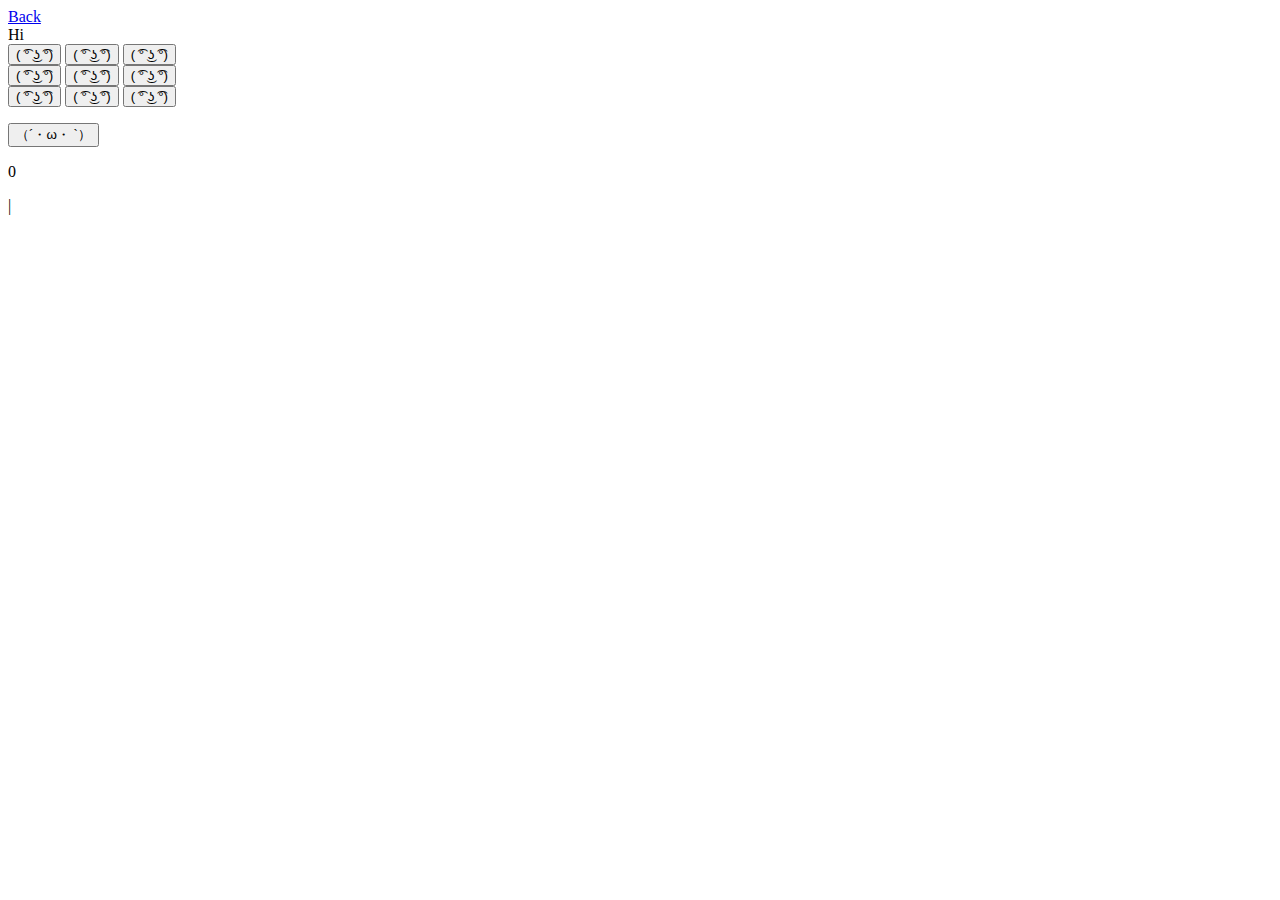
==== Codey.html @ 078fd30b "Update Codey.html" ====
<!DOCTYPE html>
  <html>
    <head>
    </head>
    <body>
      <a href="index.html">Back</a>
      <br>
      <script>
//document.write() - write on website
//window.alert() - shows alert
//console.log() - moves to websites console
        
//onclick//onmouseover//onmouseout//onkeydown//onload

document.write("Hi");
var clicks = 0
var amount = 0
var counter = 0

function Lenny() {
   clicks = clicks + 1
   document.getElementById("clicks").innerHTML = clicks;
}
        
function Kawaii() {
  amount = Math.round(clicks / 100) + amount
  clicks = 0
  document.getElementById("clicks").innerHTML = clicks;
}
        
function count() {
  counter = counter + 1
  document.getElementById("timerr").innerHTML = counter;
}
function increase() {
  clicks = clicks + (amount / 100)
  document.getElementById("clicks").innerHTML = clicks;
}
        
setInterval(function(){count()},1000)
setInterval(function(){increase()},100)
      </script>
      <br>
      
      <button onclick="Lenny()" onmouseover="Lenny()" onmouseout="Lenny()">( ͡° ͜ʖ ͡°)</button>
      <button onclick="Lenny()" onmouseover="Lenny()" onmouseout="Lenny()">( ͡° ͜ʖ ͡°)</button>
      <button onclick="Lenny()" onmouseover="Lenny()" onmouseout="Lenny()">( ͡° ͜ʖ ͡°)</button>
      <br>
      <button onclick="Lenny()" onmouseover="Lenny()" onmouseout="Lenny()">( ͡° ͜ʖ ͡°)</button>
      <button onclick="Lenny()" onmouseover="Lenny()" onmouseout="Lenny()">( ͡° ͜ʖ ͡°)</button>
      <button onclick="Lenny()" onmouseover="Lenny()" onmouseout="Lenny()">( ͡° ͜ʖ ͡°)</button>
      <br>
      <button onclick="Lenny()" onmouseover="Lenny()" onmouseout="Lenny()">( ͡° ͜ʖ ͡°)</button>
      <button onclick="Lenny()" onmouseover="Lenny()" onmouseout="Lenny()">( ͡° ͜ʖ ͡°)</button>
      <button onclick="Lenny()" onmouseover="Lenny()" onmouseout="Lenny()">( ͡° ͜ʖ ͡°)</button>
      <br>
      <p>          </p> <button onclick="Kawaii()">（´・ω・ `）</button>
      
      <p id="clicks"></p>
      <p> | </p>
      <p id="timerr"></p>
      
    </body>
  </html>
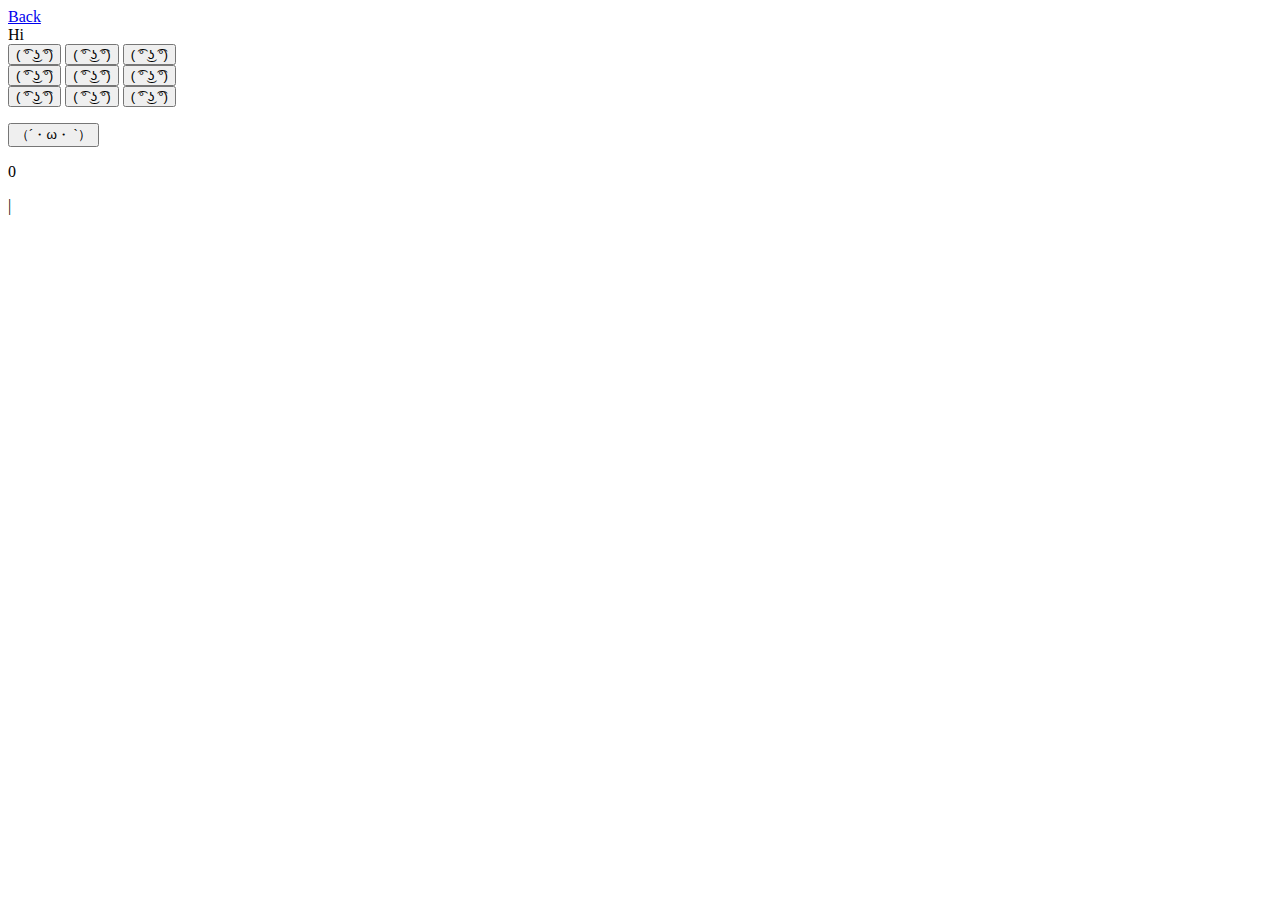
==== commit 589d5cba: "Update Codey.html" ====
--- a/Codey.html
+++ b/Codey.html
@@ -38,7 +38,7 @@
 }
         
 setInterval(function(){count()},1000)
-setInterval(function(){increase()},100)
+setInterval(function(){increase()},10)
       </script>
       <br>
       
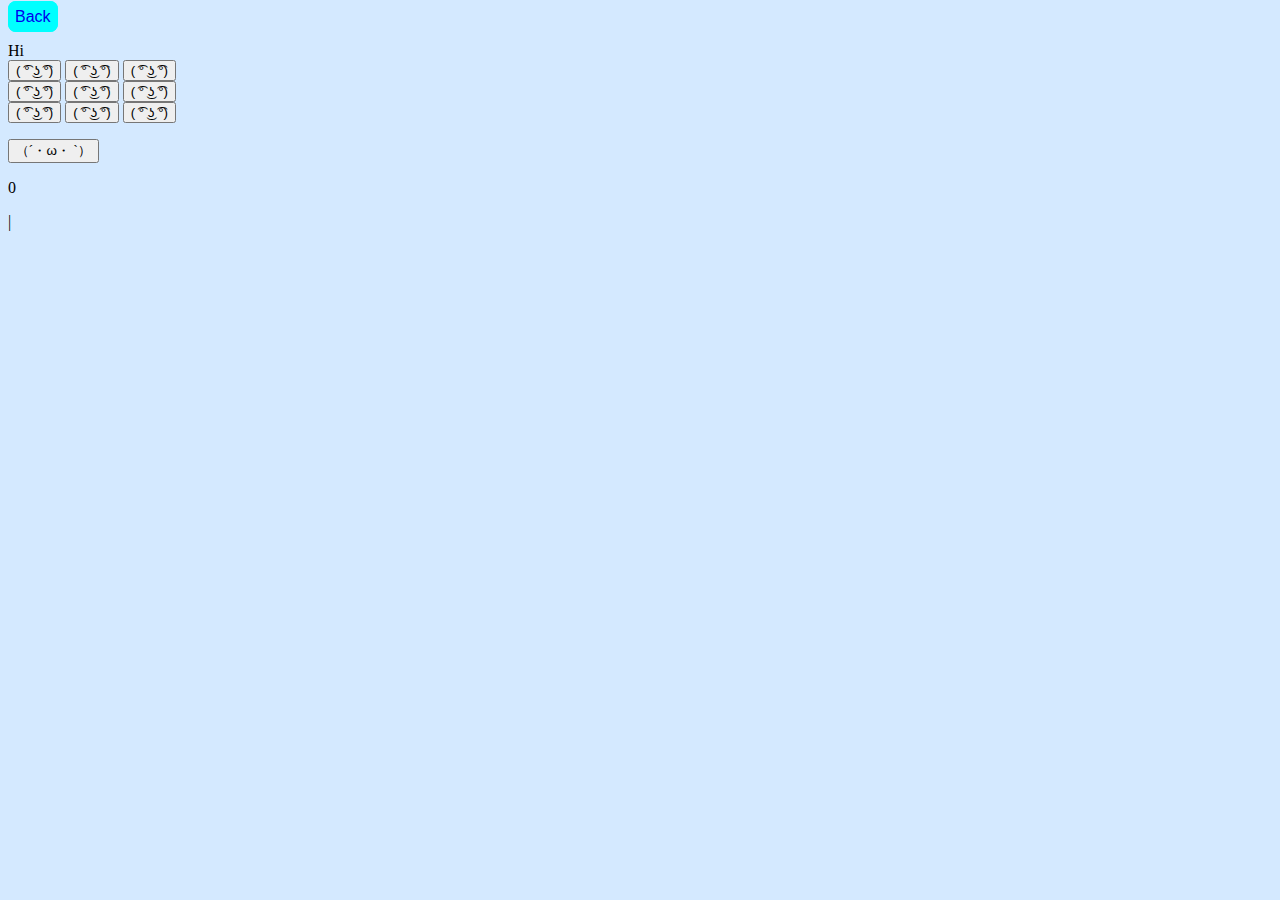
==== commit e799c620: "Update Codey.html" ====
--- a/Codey.html
+++ b/Codey.html
@@ -1,10 +1,12 @@
 <!DOCTYPE html>
   <html>
     <head>
+      <title>Stuffz</title>
+      <link rel="stylesheet" type="text/css" href="codepretty.css" media="screen" />
     </head>
     <body>
       <a href="index.html">Back</a>
-      <br>
+      <p> </p>
       <script>
 //document.write() - write on website
 //window.alert() - shows alert
--- a/codepretty.css
+++ b/codepretty.css
@@ -0,0 +1,40 @@
+body {
+  background-color: rgb(212, 233, 255);
+}
+
+h1 {
+  padding: 25px;
+  text-align: center;
+  border: 2px solid black;
+  border-radius: 8px;
+  font-family: Arial;
+  background-color: lightblue;
+}
+
+a:link,a:visited {
+  padding: 5px;
+  text-align: center;
+  border: 2px solid rgb(0, 255, 255);
+  border-radius: 8px;
+  font-family: Arial;
+  background-color: rgb(0, 255, 255);
+  text-decoration: none;
+}
+a:hover {
+  padding: 5px;
+  text-align: center;
+  border: 2px solid black;
+  border-radius: 8px;
+  font-family: Arial;
+  background-color: rgb(0, 255, 255);
+  text-decoration: none;
+}
+a:active {
+  padding: 5px;
+  text-align: center;
+  border: 2px solid black;
+  border-radius: 8px;
+  font-family: Arial;
+  background-color: black;
+  text-decoration: none;
+}
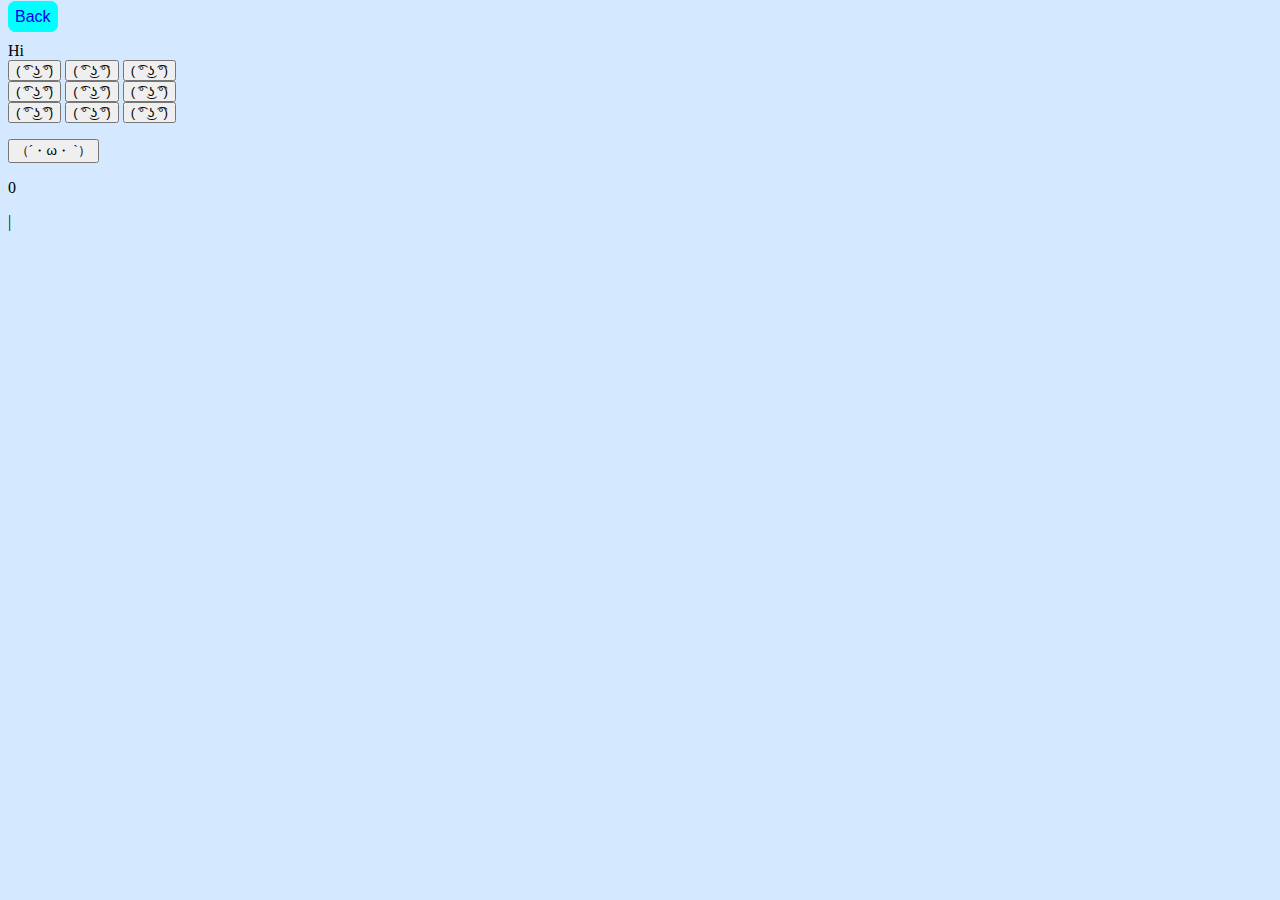
==== commit c8b23aef: "Update Codey.html" ====
--- a/Codey.html
+++ b/Codey.html
@@ -35,12 +35,12 @@
   document.getElementById("timerr").innerHTML = counter;
 }
 function increase() {
-  clicks = clicks + (amount / 100)
+  clicks = clicks + (amount / 10)
   document.getElementById("clicks").innerHTML = clicks;
 }
         
 setInterval(function(){count()},1000)
-setInterval(function(){increase()},10)
+setInterval(function(){increase()},100)
       </script>
       <br>
       
@@ -58,9 +58,11 @@
       <br>
       <p>          </p> <button onclick="Kawaii()">（´・ω・ `）</button>
       
+      <div>
       <p id="clicks"></p>
       <p> | </p>
       <p id="timerr"></p>
+      </div>
       
     </body>
   </html>
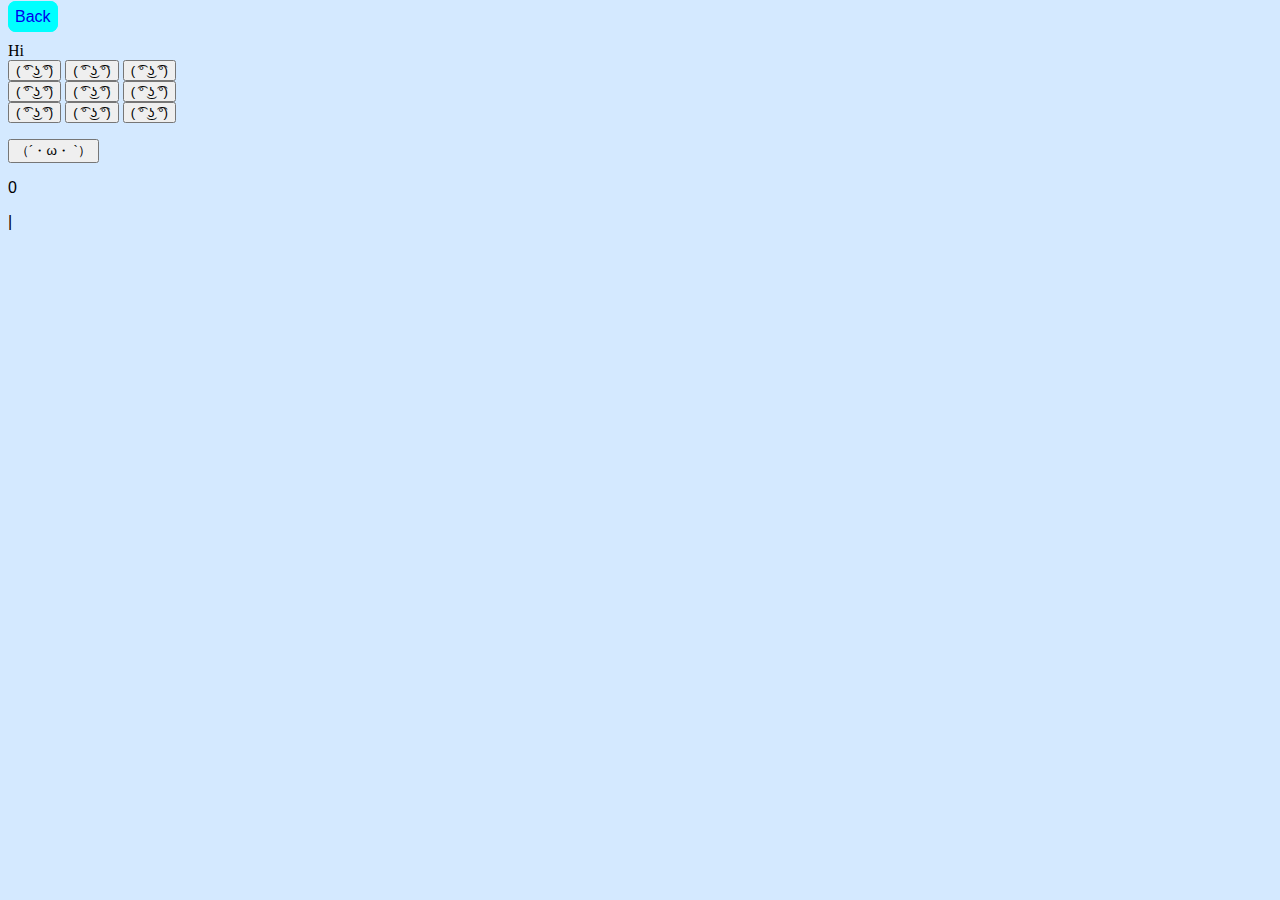
==== commit 4b23a2e1: "Update Codey.html" ====
--- a/Codey.html
+++ b/Codey.html
@@ -25,7 +25,7 @@
 }
         
 function Kawaii() {
-  amount = Math.round(clicks / 100) + amount
+  amount = Math.round(clicks / 10) + amount
   clicks = 0
   document.getElementById("clicks").innerHTML = clicks;
 }
@@ -35,7 +35,7 @@
   document.getElementById("timerr").innerHTML = counter;
 }
 function increase() {
-  clicks = clicks + (amount / 10)
+  clicks = clicks + (amount / 100)
   document.getElementById("clicks").innerHTML = clicks;
 }
         
--- a/codepretty.css
+++ b/codepretty.css
@@ -1,5 +1,9 @@
 body {
   background-color: rgb(212, 233, 255);
+}
+
+p {
+  font-family: Arial;
 }
 
 h1 {
